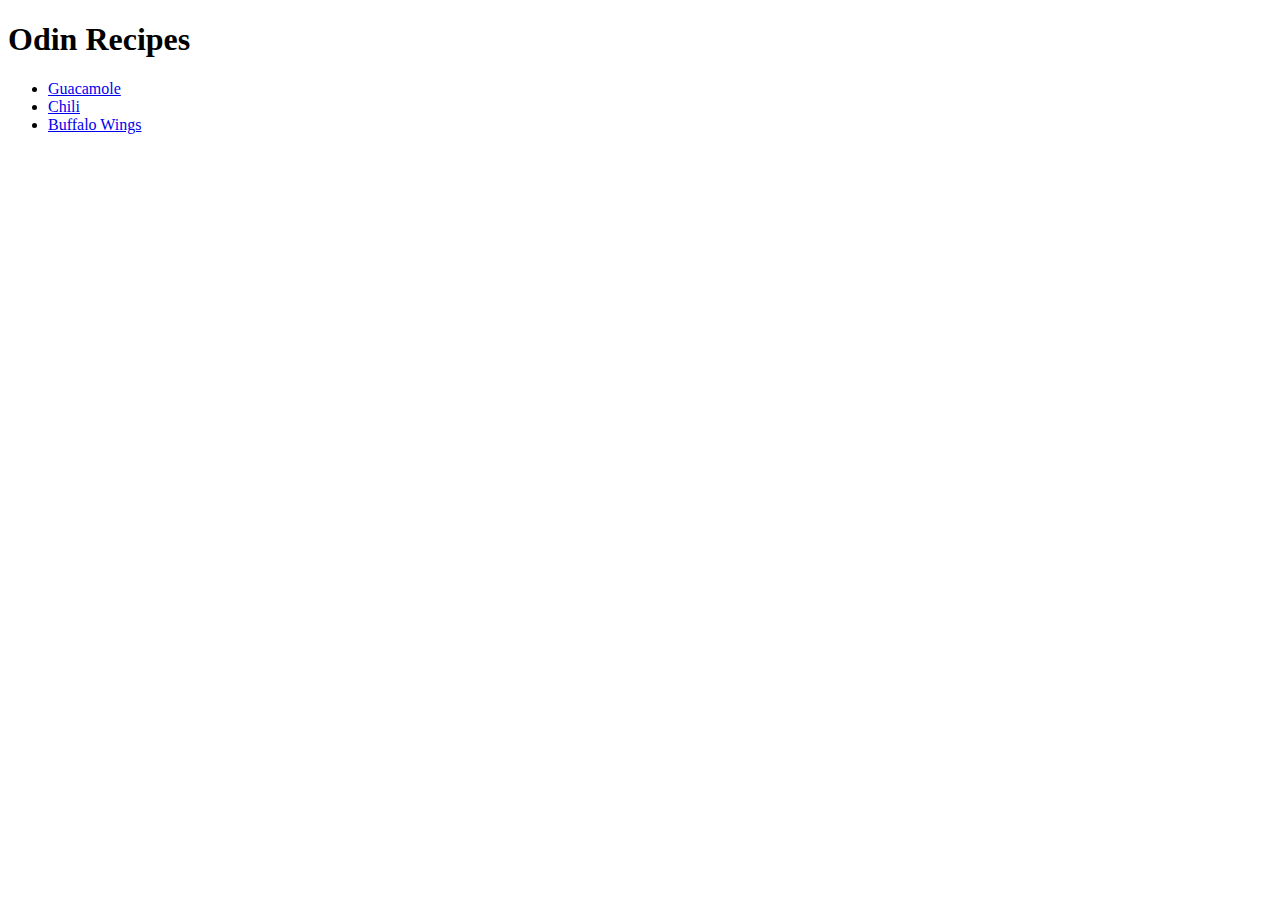
==== index.html @ 805fe233 "Created the index.html page for the odin-recipes project" ====
<!DOCTYPE html>
<html lang="en">
  <head>
    <meta charset="UTF-8">
    <title>Odin Recipes</title>
  </head>
  <body>
    <h1>Odin Recipes</h1>
    <ul>
      <li><a href="recipes/guacamole.html">Guacamole</a></li>
      <li><a href="recipes/chili.html">Chili</a></li>
      <li><a href="recipes/buffalo-wings.html">Buffalo Wings</a></li>
    </ul>
  </body>
</html>
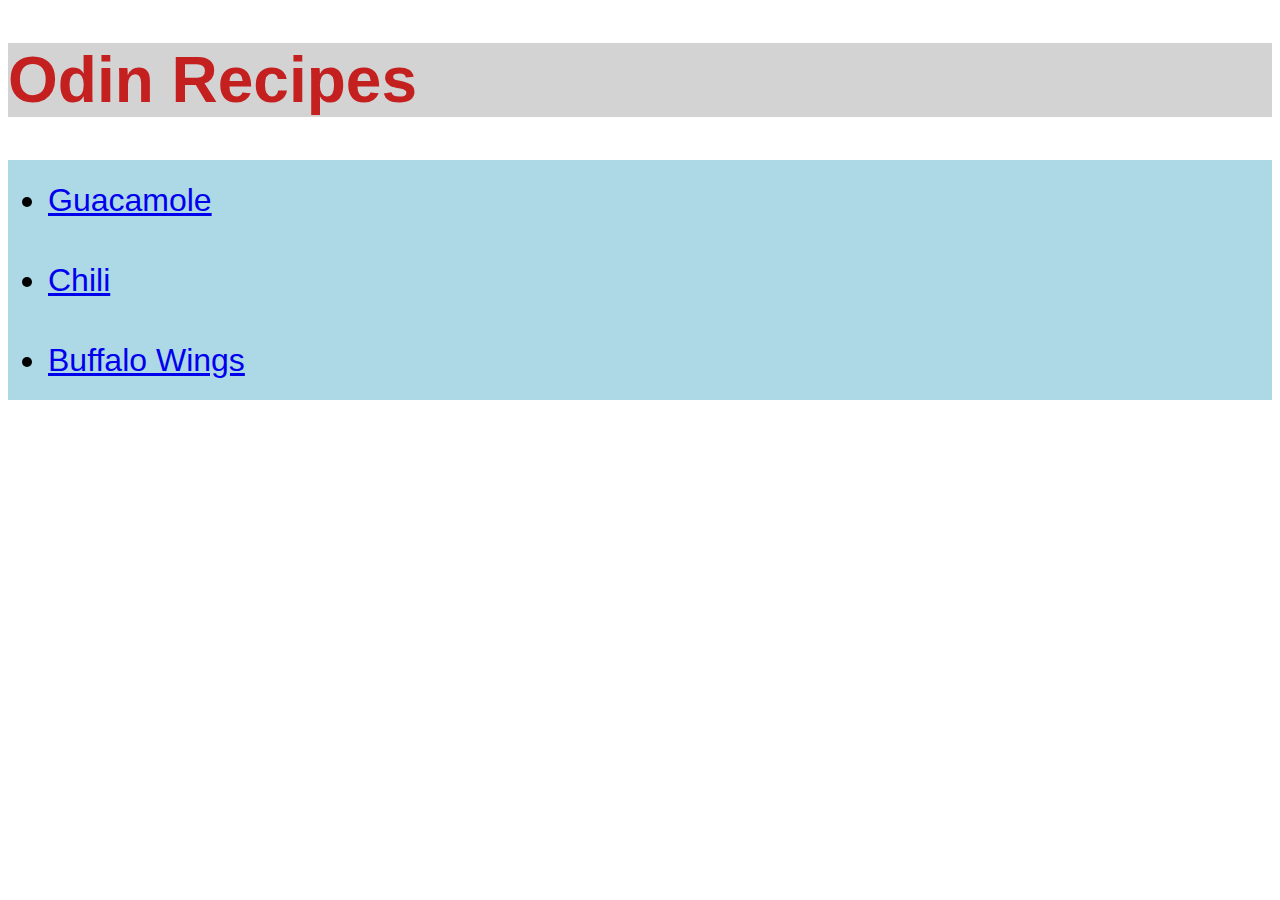
==== commit 27306901: "Add styling to index.html" ====
--- a/index.html
+++ b/index.html
@@ -2,11 +2,12 @@
 <html lang="en">
   <head>
     <meta charset="UTF-8">
+    <link rel="stylesheet" href="styles.css">
     <title>Odin Recipes</title>
   </head>
   <body>
     <h1>Odin Recipes</h1>
-    <ul>
+    <ul class="main_list">
       <li><a href="recipes/guacamole.html">Guacamole</a></li>
       <li><a href="recipes/chili.html">Chili</a></li>
       <li><a href="recipes/buffalo-wings.html">Buffalo Wings</a></li>
--- a/styles.css
+++ b/styles.css
@@ -0,0 +1,14 @@
+body {
+  font-family:Arial, Helvetica, sans-serif;
+}
+h1 {
+  color: rgb(196, 32, 32);
+  background-color: lightgray;
+  font-size: 4rem;
+}
+
+.main_list {
+  background-color: lightblue;
+  font-size: 2rem;
+  line-height: 5rem;
+}